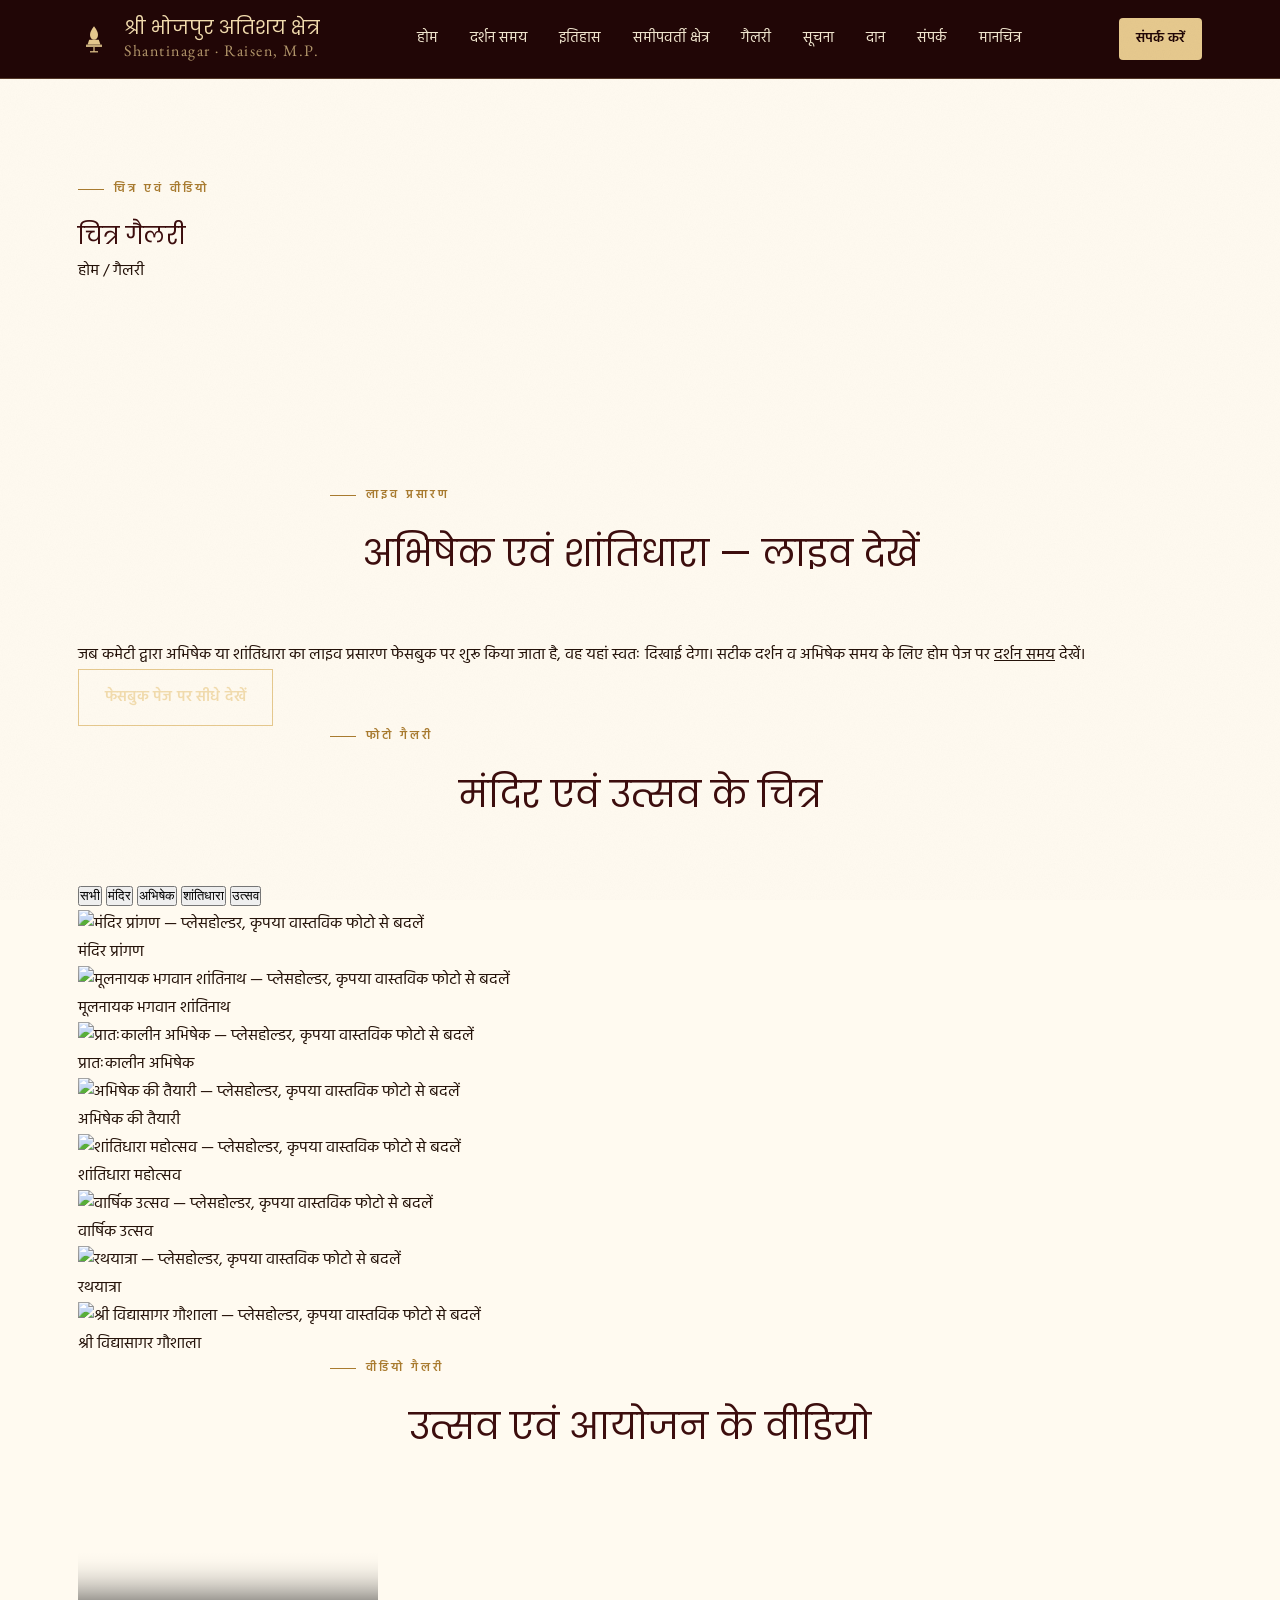
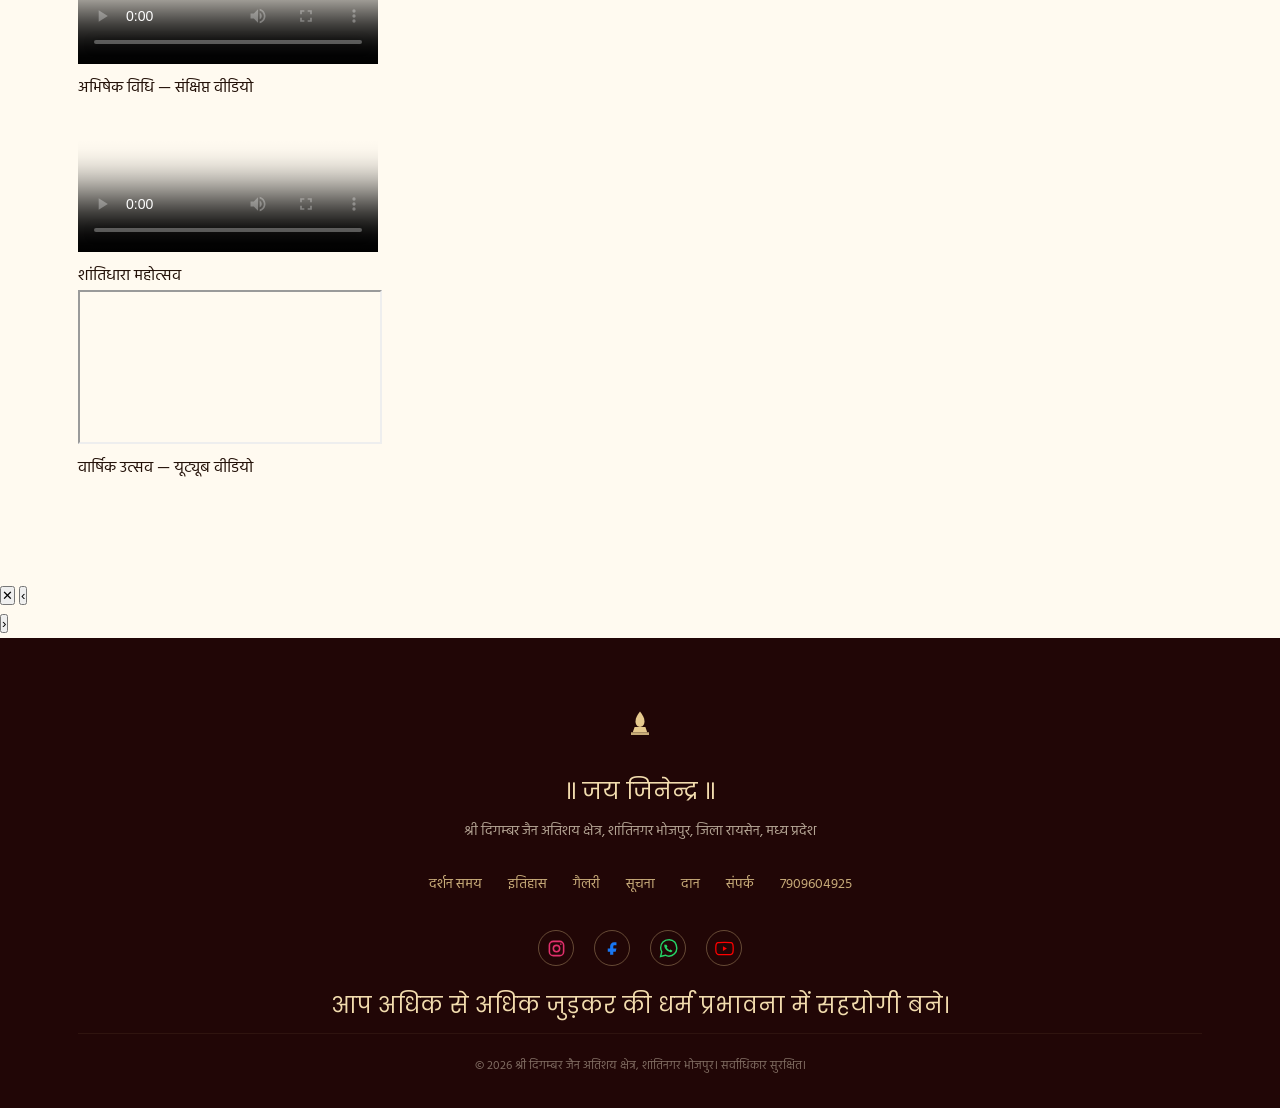
==== gallary.html @ 99258e97 "MAJOR: structure changes, added hisotry notification and gallary pages" ====
<!DOCTYPE html>
<html lang="hi">

<head>
    <meta charset="UTF-8">
    <meta name="viewport" content="width=device-width, initial-scale=1.0">
    <title>चित्र गैलरी — श्री दिगम्बर जैन अतिशय क्षेत्र, भोजपुर</title>
    <meta name="description"
        content="श्री दिगम्बर जैन अतिशय क्षेत्र भोजपुर की फोटो एवं वीडियो गैलरी, तथा अभिषेक व शांतिधारा का लाइव प्रसारण।">

    <link rel="preconnect" href="https://fonts.googleapis.com">
    <link rel="preconnect" href="https://fonts.gstatic.com" crossorigin>
    <link
        href="https://fonts.googleapis.com/css2?family=Poppins:wght@400;500;600&family=Hind:wght@400;500;600&family=EB+Garamond:ital@0;1&display=swap"
        rel="stylesheet">

    <link rel="stylesheet" href="css/style.css">
    <link rel="stylesheet" href="css/gallery.css">
</head>

<body>

    <header class="site-nav">
        <div class="nav-inner">
            <a href="index.html#top" class="brand" aria-label="मुख पृष्ठ पर जाएँ">
                <svg class="brand-mark" viewBox="0 0 40 40" fill="none" xmlns="http://www.w3.org/2000/svg"
                    aria-hidden="true">
                    <path d="M20 4C17 8 15 11 15 15C15 19 17.5 21 20 21C22.5 21 25 19 25 15C25 11 23 8 20 4Z"
                        fill="#e6c98e" />
                    <path d="M14 21H26L28 27H12L14 21Z" fill="#e6c98e" />
                    <rect x="10" y="27" width="20" height="3" fill="#e6c98e" opacity="0.85" />
                    <path d="M20 30V36" stroke="#e6c98e" stroke-width="1.5" />
                    <path d="M15 36H25" stroke="#e6c98e" stroke-width="1.5" />
                </svg>
                <span class="brand-text">श्री भोजपुर अतिशय क्षेत्र<small>Shantinagar &middot; Raisen,
                        M.P.</small></span>
            </a>

            <nav class="links" id="navLinks">
                <a href="index.html#top">होम</a>
                <a href="index.html#timings">दर्शन समय</a>
                <a href="history.html">इतिहास</a>
                <a href="index.html#nearby">समीपवर्ती क्षेत्र</a>
                <a href="chitra.html" aria-current="page">गैलरी</a>
                <a href="suchana.html">सूचना</a>
                <a href="index.html#donate">दान</a>
                <a href="index.html#committee">संपर्क</a>
                <a href="index.html#map">मानचित्र</a>
            </nav>

            <div class="nav-actions">
                <a href="tel:+917909604925" class="btn btn-primary nav-cta" aria-label="संपर्क करें, कॉल करें">
                    <svg class="nav-cta-icon" viewBox="0 0 24 24" aria-hidden="true">
                        <path
                            d="M6.6 10.8c1.4 2.8 3.7 5.1 6.5 6.5l2.2-2.2c.3-.3.7-.4 1-.2 1.1.4 2.3.6 3.6.6.6 0 1.1.5 1.1 1.1V20c0 .6-.5 1.1-1.1 1.1C10.6 21.1 2.9 13.4 2.9 4.2 2.9 3.6 3.4 3.1 4 3.1h3.4c.6 0 1.1.5 1.1 1.1 0 1.2.2 2.4.6 3.6.1.4 0 .8-.2 1L6.6 10.8z"
                            fill="currentColor" />
                    </svg>
                    <span class="nav-cta-text">संपर्क करें</span>
                </a>
                <button class="nav-toggle" id="navToggle" aria-label="मेनू खोलें" aria-expanded="false"
                    aria-controls="navLinks">मेनू</button>
            </div>
        </div>
    </header>

    <!-- ============ PAGE BANNER ============ -->
    <section class="page-banner">
        <div class="container">
            <div class="eyebrow">चित्र एवं वीडियो</div>
            <h1>चित्र गैलरी</h1>
            <div class="breadcrumb">
                <a href="index.html#top">होम</a>
                <span class="sep">/</span>
                <span>गैलरी</span>
            </div>
        </div>
    </section>

    <section>
        <div class="container">

            <!-- ============ LIVE BROADCAST ============ -->
            <div class="topic-block" id="live">
                <div class="section-head center">
                    <div class="eyebrow">लाइव प्रसारण</div>
                    <h2>अभिषेक एवं शांतिधारा — लाइव देखें</h2>
                </div>

                <!--
          FACEBOOK PAGE PLUGIN:
          This shows the temple's Facebook Page timeline. When the committee
          goes live on Facebook during अभिषेक/शांतिधारा, it appears here
          automatically — no code changes needed for each live session.
          Requires the Facebook SDK script placed once near the end of <body>.
        -->
                <div class="live-embed">
                    <div class="fb-frame">
                        <div id="fb-root"></div>
                        <div class="fb-page" data-href="https://www.facebook.com/share/1KMn5gtkCP/" data-tabs="timeline"
                            data-width="500" data-height="700" data-small-header="true"
                            data-adapt-container-width="true" data-hide-cover="false" data-show-facepile="false">
                        </div>
                    </div>
                </div>

                <p class="live-note">जब कमेटी द्वारा अभिषेक या शांतिधारा का लाइव प्रसारण फेसबुक पर शुरू किया जाता है, वह
                    यहां
                    स्वतः दिखाई देगा। सटीक दर्शन व अभिषेक समय के लिए होम पेज पर <a href="index.html#timings"
                        style="text-decoration:underline;">दर्शन समय</a> देखें।</p>

                <div class="live-actions">
                    <a href="https://www.facebook.com/share/1KMn5gtkCP/" target="_blank" rel="noopener noreferrer"
                        class="btn btn-outline">फेसबुक पेज पर सीधे देखें</a>
                </div>
            </div>

            <!-- ============ PHOTO GALLERY ============ -->
            <div class="topic-block" id="photos">
                <div class="section-head center">
                    <div class="eyebrow">फोटो गैलरी</div>
                    <h2>मंदिर एवं उत्सव के चित्र</h2>
                </div>

                <div class="filter-tabs" id="filterTabs">
                    <button class="filter-tab active" data-filter="all">सभी</button>
                    <button class="filter-tab" data-filter="mandir">मंदिर</button>
                    <button class="filter-tab" data-filter="abhishek">अभिषेक</button>
                    <button class="filter-tab" data-filter="shantidhara">शांतिधारा</button>
                    <button class="filter-tab" data-filter="utsav">उत्सव</button>
                </div>

                <div class="photo-grid" id="photoGrid">
                    <figure data-category="mandir">
                        <img src="/gallery/photos/mandir-1.jpg"
                            alt="मंदिर प्रांगण — प्लेसहोल्डर, कृपया वास्तविक फोटो से बदलें">
                        <figcaption>मंदिर प्रांगण</figcaption>
                    </figure>
                    <figure data-category="mandir">
                        <img src="/gallery/photos/mandir-2.jpg"
                            alt="मूलनायक भगवान शांतिनाथ — प्लेसहोल्डर, कृपया वास्तविक फोटो से बदलें">
                        <figcaption>मूलनायक भगवान शांतिनाथ</figcaption>
                    </figure>
                    <figure data-category="abhishek">
                        <img src="/gallery/photos/abhishek-1.jpg"
                            alt="प्रातःकालीन अभिषेक — प्लेसहोल्डर, कृपया वास्तविक फोटो से बदलें">
                        <figcaption>प्रातःकालीन अभिषेक</figcaption>
                    </figure>
                    <figure data-category="abhishek">
                        <img src="/gallery/photos/abhishek-2.jpg"
                            alt="अभिषेक की तैयारी — प्लेसहोल्डर, कृपया वास्तविक फोटो से बदलें">
                        <figcaption>अभिषेक की तैयारी</figcaption>
                    </figure>
                    <figure data-category="shantidhara">
                        <img src="/gallery/photos/shantidhara-1.jpg"
                            alt="शांतिधारा महोत्सव — प्लेसहोल्डर, कृपया वास्तविक फोटो से बदलें">
                        <figcaption>शांतिधारा महोत्सव</figcaption>
                    </figure>
                    <figure data-category="utsav">
                        <img src="/gallery/photos/utsav-1.jpg"
                            alt="वार्षिक उत्सव — प्लेसहोल्डर, कृपया वास्तविक फोटो से बदलें">
                        <figcaption>वार्षिक उत्सव</figcaption>
                    </figure>
                    <figure data-category="utsav">
                        <img src="/gallery/photos/utsav-2.jpg"
                            alt="रथयात्रा — प्लेसहोल्डर, कृपया वास्तविक फोटो से बदलें">
                        <figcaption>रथयात्रा</figcaption>
                    </figure>
                    <figure data-category="mandir">
                        <img src="/gallery/photos/goshala.jpg"
                            alt="श्री विद्यासागर गौशाला — प्लेसहोल्डर, कृपया वास्तविक फोटो से बदलें">
                        <figcaption>श्री विद्यासागर गौशाला</figcaption>
                    </figure>
                </div>
            </div>

            <!-- ============ VIDEO GALLERY ============ -->
            <div class="topic-block" id="videos">
                <div class="section-head center">
                    <div class="eyebrow">वीडियो गैलरी</div>
                    <h2>उत्सव एवं आयोजन के वीडियो</h2>
                </div>

                <div class="video-grid">
                    <div class="video-card">
                        <div class="frame">
                            <video controls preload="metadata" poster="/gallery/videos/abhishek-poster.jpg">
                                <source src="/gallery/videos/abhishek.mp4" type="video/mp4">
                                आपका ब्राउज़र वीडियो चलाने में असमर्थ है।
                            </video>
                        </div>
                        <figcaption>अभिषेक विधि — संक्षिप्त वीडियो</figcaption>
                    </div>

                    <div class="video-card">
                        <div class="frame">
                            <video controls preload="metadata" poster="/gallery/videos/shantidhara-poster.jpg">
                                <source src="/gallery/videos/shantidhara.mp4" type="video/mp4">
                                आपका ब्राउज़र वीडियो चलाने में असमर्थ है।
                            </video>
                        </div>
                        <figcaption>शांतिधारा महोत्सव</figcaption>
                    </div>

                    <!--
            YouTube embed example — since the temple's YouTube channel is
            already linked in the footer, individual videos uploaded there
            can be embedded like this (replace VIDEO_ID with the real one):
          -->
                    <div class="video-card">
                        <div class="frame">
                            <iframe src="https://www.youtube.com/embed/VIDEO_ID" title="मंदिर वीडियो"
                                allowfullscreen></iframe>
                        </div>
                        <figcaption>वार्षिक उत्सव — यूट्यूब वीडियो</figcaption>
                    </div>
                </div>
            </div>

        </div>
    </section>

    <!-- ============ LIGHTBOX ============ -->
    <div class="lightbox" id="lightbox">
        <button class="lightbox-close" id="lightboxClose" aria-label="बंद करें">✕</button>
        <button class="lightbox-nav prev" id="lightboxPrev" aria-label="पिछला फोटो">‹</button>
        <div class="lightbox-inner">
            <img id="lightboxImg" src="" alt="">
            <p class="lightbox-cap" id="lightboxCap"></p>
        </div>
        <button class="lightbox-nav next" id="lightboxNext" aria-label="अगला फोटो">›</button>
    </div>

    <footer id="contact-footer">
        <div class="container">
            <svg class="brand-mark" viewBox="0 0 40 40" fill="none" xmlns="http://www.w3.org/2000/svg"
                aria-hidden="true">
                <path d="M20 4C17 8 15 11 15 15C15 19 17.5 21 20 21C22.5 21 25 19 25 15C25 11 23 8 20 4Z"
                    fill="#e6c98e" />
                <path d="M14 21H26L28 27H12L14 21Z" fill="#e6c98e" />
                <rect x="10" y="27" width="20" height="3" fill="#e6c98e" opacity="0.85" />
            </svg>
            <h3>॥ जय जिनेन्द्र ॥</h3>
            <p class="addr">श्री दिगम्बर जैन अतिशय क्षेत्र, शांतिनगर भोजपुर, जिला रायसेन, मध्य प्रदेश</p>
            <div class="foot-links">
                <a href="index.html#timings">दर्शन समय</a>
                <a href="history.html">इतिहास</a>
                <a href="chitra.html">गैलरी</a>
                <a href="suchana.html">सूचना</a>
                <a href="index.html#donate">दान</a>
                <a href="index.html#committee">संपर्क</a>
                <a href="tel:+917909604925">7909604925</a>
            </div>

            <div class="social-links">
                <a href="https://www.instagram.com/bhojpurjainmandir?igsi=MWFqejNjMThsd3A1dw==" target="_blank"
                    rel="noopener noreferrer" aria-label="Instagram" class="icon-instagram">
                    <svg viewBox="0 0 24 24" aria-hidden="true">
                        <rect x="3" y="3" width="18" height="18" rx="5" ry="5" fill="none" stroke="currentColor"
                            stroke-width="2" />
                        <circle cx="12" cy="12" r="4" fill="none" stroke="currentColor" stroke-width="2" />
                        <circle cx="17.5" cy="6.5" r="1" fill="currentColor" />
                    </svg>
                </a>
                <a href="https://www.facebook.com/share/1KMn5gtkCP/" target="_blank" rel="noopener noreferrer"
                    aria-label="Facebook" class="icon-facebook">
                    <svg viewBox="0 0 24 24" aria-hidden="true">
                        <path d="M14 8h3V4h-3c-2.8 0-5 2.2-5 5v3H6v4h3v4h4v-4h3l1-4h-4V9c0-.6.4-1 1-1z"
                            fill="currentColor" />
                    </svg>
                </a>
                <a href="https://chat.whatsapp.com/BDwOjSt4ggu29MuZAZK6Yb" target="_blank" rel="noopener noreferrer"
                    aria-label="WhatsApp" class="icon-whatsapp">
                    <svg viewBox="0 0 24 24" aria-hidden="true">
                        <path d="M20 4.1A9.9 9.9 0 0 0 12.1 1
                     C6.6 1 2.1 5.5 2.1 11
                     c0 1.8.5 3.6 1.4 5.1L2 22
                     l6-1.5c1.4.8 2.9 1.2 4.5 1.2
                     5.5 0 10-4.5 10-10
                     0-2.7-1-5.2-2.5-7.6z" fill="none" stroke="currentColor" stroke-width="1.8" />
                        <path d="M8.5 7.5c.3-.3.6-.3.9-.1
                     l1.1 1.8c.2.3.1.6-.1.9
                     l-.7.7c.8 1.5 2 2.7 3.5 3.5
                     l.7-.7c.2-.2.6-.3.9-.1
                     l1.8 1.1c.3.2.3.6.1.9
                     -.5.8-1.2 1.2-2.1 1.1
                     -4.1-.6-7.4-3.9-8-8
                     -.1-.9.3-1.7 1-2.1z" fill="currentColor" />
                    </svg>
                </a>
                <a href="https://youtube.com/channel/UCMpEmd3uC0k5vnYtB0uBDTw?si=YQW9wvdhkdDPeEAL" target="_blank"
                    rel="noopener noreferrer" aria-label="YouTube" class="icon-youtube">
                    <svg viewBox="0 0 24 24" aria-hidden="true">
                        <path
                            d="M23 12s0-3.6-.5-5.3c-.3-1-1-1.7-2-2C18.9 4.2 12 4.2 12 4.2s-6.9 0-8.5.5c-1 .3-1.7 1-2 2C1 8.4 1 12 1 12s0 3.6.5 5.3c.3 1 1 1.7 2 2 1.6.5 8.5.5 8.5.5s6.9 0 8.5-.5c1-.3 1.7-1 2-2 .5-1.7.5-5.3.5-5.3z"
                            fill="none" stroke="currentColor" stroke-width="1.6" />
                        <path d="M10 9l5 3-5 3V9z" fill="currentColor" />
                    </svg>
                </a>
            </div>

            <h3>आप अधिक से अधिक जुड़कर की धर्म प्रभावना में सहयोगी बने।</h3>
            <div class="copyright">© <span id="year"></span> श्री दिगम्बर जैन अतिशय क्षेत्र, शांतिनगर भोजपुर। सर्वाधिकार
                सुरक्षित।</div>
        </div>
    </footer>

    <button id="toTop" aria-label="ऊपर जाएँ">↑</button>

    <!-- Facebook SDK, required once for the fb-page plugin above -->
    <script async defer crossorigin="anonymous"
        src="https://connect.facebook.net/hi_IN/sdk.js#xfbml=1&version=v19.0"></script>

    <script>
        document.getElementById('year').textContent = new Date().getFullYear();

        const navToggle = document.getElementById('navToggle');
        const navLinks = document.getElementById('navLinks');
        navToggle.addEventListener('click', () => {
            const isOpen = navLinks.classList.toggle('open');
            navToggle.setAttribute('aria-expanded', isOpen ? 'true' : 'false');
        });
        navLinks.querySelectorAll('a').forEach(a => {
            a.addEventListener('click', () => {
                navLinks.classList.remove('open');
                navToggle.setAttribute('aria-expanded', 'false');
            });
        });

        const toTop = document.getElementById('toTop');
        window.addEventListener('scroll', () => {
            toTop.classList.toggle('show', window.scrollY > 400);
        });
        toTop.addEventListener('click', () => window.scrollTo({ top: 0, behavior: 'smooth' }));

        /* ---------- Photo filter ---------- */
        const tabs = document.querySelectorAll('.filter-tab');
        const figures = document.querySelectorAll('#photoGrid figure');
        tabs.forEach(tab => {
            tab.addEventListener('click', () => {
                tabs.forEach(t => t.classList.remove('active'));
                tab.classList.add('active');
                const filter = tab.dataset.filter;
                figures.forEach(fig => {
                    fig.style.display = (filter === 'all' || fig.dataset.category === filter) ? '' : 'none';
                });
            });
        });

        /* ---------- Lightbox ---------- */
        const lightbox = document.getElementById('lightbox');
        const lightboxImg = document.getElementById('lightboxImg');
        const lightboxCap = document.getElementById('lightboxCap');
        const visibleFigures = () => Array.from(figures).filter(f => f.style.display !== 'none');
        let currentIndex = 0;

        function openLightbox(index) {
            const list = visibleFigures();
            if (!list.length) return;
            currentIndex = index;
            const fig = list[currentIndex];
            const img = fig.querySelector('img');
            lightboxImg.src = img.src;
            lightboxImg.alt = img.alt;
            lightboxCap.textContent = fig.querySelector('figcaption')?.textContent || '';
            lightbox.classList.add('open');
        }

        figures.forEach((fig) => {
            fig.addEventListener('click', () => {
                const list = visibleFigures();
                openLightbox(list.indexOf(fig));
            });
        });

        document.getElementById('lightboxClose').addEventListener('click', () => lightbox.classList.remove('open'));
        lightbox.addEventListener('click', (e) => { if (e.target === lightbox) lightbox.classList.remove('open'); });

        document.getElementById('lightboxPrev').addEventListener('click', () => {
            const list = visibleFigures();
            currentIndex = (currentIndex - 1 + list.length) % list.length;
            openLightbox(currentIndex);
        });
        document.getElementById('lightboxNext').addEventListener('click', () => {
            const list = visibleFigures();
            currentIndex = (currentIndex + 1) % list.length;
            openLightbox(currentIndex);
        });

        document.addEventListener('keydown', (e) => {
            if (!lightbox.classList.contains('open')) return;
            if (e.key === 'Escape') lightbox.classList.remove('open');
            if (e.key === 'ArrowLeft') document.getElementById('lightboxPrev').click();
            if (e.key === 'ArrowRight') document.getElementById('lightboxNext').click();
        });
    </script>

</body>

</html>
---- css/style.css ----
:root {
    --maroon: #741c1c;
    --maroon-mid: #5a1414;
    --maroon-dark: #3c0d0d;
    --maroon-deep: #210606;
    --gold: #e6c98e;
    --gold-antique: #a97b2f;
    --gold-bright: #f2dcae;
    --cream: #fffaf0;
    --stone: #f1e6cf;
    --ink: #241209;
    --ink-soft: #5a4530;
    --hair: rgba(116, 28, 28, 0.22);
    --display: 'Poppins', serif;
    --body: 'Hind', sans-serif;
    --serif-en: 'EB Garamond', serif;
}

* {
    box-sizing: border-box;
    margin: 0;
    padding: 0;
}

html {
    scroll-behavior: smooth;
}

@media (prefers-reduced-motion: reduce) {
    html {
        scroll-behavior: auto;
    }

    * {
        animation-duration: .001ms !important;
        transition-duration: .001ms !important;
    }
}

body {
    font-family: var(--body);
    background: var(--cream);
    color: var(--ink);
    line-height: 1.75;
    position: relative;
}

/* paper / stone grain overlay -- the realism layer */
body::before {
    content: "";
    position: fixed;
    inset: 0;
    z-index: 2000;
    pointer-events: none;
    opacity: 0.05;
    mix-blend-mode: multiply;
    background-image: url("data:image/svg+xml;utf8,<svg xmlns='http://www.w3.org/2000/svg' width='160' height='160'><filter id='n'><feTurbulence type='fractalNoise' baseFrequency='0.85' numOctaves='2' stitchTiles='stitch'/><feColorMatrix type='saturate' values='0'/></filter><rect width='100%25' height='100%25' filter='url(%23n)'/></svg>");
}

img {
    max-width: 100%;
    display: block;
}

a {
    color: inherit;
    text-decoration: none;
}

ul {
    list-style: none;
}

h1,
h2,
h3,
.display {
    font-family: var(--display);
    font-weight: 400;
    color: var(--maroon-dark);
}

.container {
    max-width: 1180px;
    margin: 0 auto;
    padding: 0 28px;
}

.eyebrow {
    display: flex;
    align-items: center;
    gap: 10px;
    font-family: var(--body);
    font-weight: 600;
    letter-spacing: 3px;
    color: var(--gold-antique);
    font-size: 0.78rem;
    text-transform: uppercase;
    margin-bottom: 14px;
}

.eyebrow::before {
    content: "";
    width: 26px;
    height: 1px;
    background: var(--gold-antique);
}

/* thin ornamental divider used between sections instead of a repeated skyline band */
.hr-orn {
    display: flex;
    align-items: center;
    justify-content: center;
    gap: 14px;
    margin: 0 auto;
    width: fit-content;
}

.hr-orn .line {
    width: 64px;
    height: 1px;
    background: linear-gradient(90deg, transparent, var(--gold-antique));
}

.hr-orn .line.r {
    background: linear-gradient(90deg, var(--gold-antique), transparent);
}

.hr-orn svg {
    width: 20px;
    height: 20px;
}

/* ============ NAV — BASE (desktop default) ============ */
header.site-nav {
    position: sticky;
    top: 0;
    z-index: 100;
    background: var(--maroon-deep);
    border-bottom: 1px solid rgba(230, 201, 142, 0.25);
}

.nav-inner {
    max-width: 1180px;
    margin: 0 auto;
    padding: 0 28px;
    display: flex;
    align-items: center;
    justify-content: space-between;
    height: 78px;
}

.brand {
    display: flex;
    align-items: center;
    gap: 14px;
    min-width: 0;
}

.brand-mark {
    width: 32px;
    height: 32px;
    flex-shrink: 0;
}

.brand-text {
    color: var(--gold-bright);
    font-family: var(--display);
    font-size: 1.2rem;
    line-height: 1.15;
    min-width: 0;
}

.brand-text small {
    display: block;
    font-family: var(--serif-en);
    font-style: normal;
    font-size: 1rem;
    color: var(--gold);
    letter-spacing: 1.5px;
    opacity: 0.75;
    margin-top: 3px;
}

nav.links {
    display: flex;
    align-items: center;
    gap: 30px;
}

nav.links a {
    color: var(--stone);
    font-size: 0.92rem;
    padding: 4px 1px;
    position: relative;
}

nav.links a::after {
    content: "";
    position: absolute;
    left: 0;
    right: 100%;
    bottom: -6px;
    height: 1px;
    background: var(--gold);
    transition: right 0.3s ease;
}

nav.links a:hover::after,
nav.links a:focus-visible::after {
    right: 0;
}

nav.links a:focus-visible {
    outline: none;
    color: var(--gold-bright);
}

.nav-toggle {
    display: none;
    background: none;
    border: 1px solid var(--gold);
    color: var(--gold-bright);
    font-size: 1.1rem;
    cursor: pointer;
    padding: 7px 12px;
    flex-shrink: 0;
}

.nav-toggle:focus-visible {
    outline: 2px solid var(--gold);
}



/* ============ HERO — gateway framing ============ */
.hero {
    background: var(--maroon-deep);
    position: relative;
    overflow: hidden;
    padding: 64px 0 0;
}

.hero-grid {
    max-width: 1180px;
    margin: 0 auto;
    padding: 0 28px;
    display: grid;
    grid-template-columns: 1.05fr 0.95fr;
    gap: 8px;
    align-items: center;
}

.hero-copy {
    padding-bottom: 90px;
}

.hero .eyebrow {
    color: var(--gold);
}

.hero .eyebrow::before {
    background: var(--gold);
}

.hero h1 {
    font-size: clamp(2.1rem, 4.4vw, 3.15rem);
    color: var(--gold-bright);
    line-height: 1.28;
    margin-bottom: 16px;
}

.hero .sub-en {
    font-family: var(--serif-en);
    font-style: normal;
    color: var(--gold);
    opacity: 0.72;
    font-size: 1rem;
    letter-spacing: 0.4px;
    margin-bottom: 22px;
}

.hero p.lede {
    color: var(--stone);
    opacity: 0.9;
    font-size: 1.05rem;
    max-width: 480px;
    margin-bottom: 36px;
}

.cta-row {
    display: flex;
    gap: 18px;
    flex-wrap: wrap;
}

.btn {
    display: inline-flex;
    align-items: center;
    gap: 9px;
    padding: 14px 26px;
    font-size: 0.95rem;
    font-weight: 600;
    letter-spacing: 0.2px;
    cursor: pointer;
    border: 1px solid transparent;
    transition: all 0.25s;
}

.btn:focus-visible {
    outline: 2px solid var(--gold-bright);
    outline-offset: 3px;
}

.btn-primary {
    background: var(--gold);
    color: var(--maroon-deep);
}

.btn-primary:hover {
    background: var(--gold-bright);
    transform: translateY(-2px);
}

.btn-outline {
    background: transparent;
    color: var(--gold-bright);
    border-color: var(--gold);
}

.btn-outline:hover {
    background: rgba(230, 201, 142, 0.1);
    transform: translateY(-2px);
}

.btn-line {
    background: transparent;
    color: var(--maroon);
    border-bottom: 1px solid var(--maroon);
    padding: 4px 2px;
    border-radius: 0;
}

.btn-line:hover {
    color: var(--gold-antique);
    border-color: var(--gold-antique);
}

/* the arch-framed hero art -- signature element */
.hero-art {
    position: relative;
    align-self: end;
}

.hero-art svg {
    width: 100%;
    height: auto;
    display: block;
}

/* ============ SECTION shared ============ */
section {
    padding: 100px 0;
    position: relative;
}

section.stone {
    background: var(--stone);
}

.section-head {
    max-width: 620px;
    margin: 0 0 56px;
}

.section-head.center {
    margin: 0 auto 56px;
    text-align: center;
}

.section-head h2 {
    font-size: clamp(1.75rem, 3.2vw, 2.3rem);
    margin-bottom: 12px;
}

.section-head p {
    color: var(--ink-soft);
    font-size: 1.02rem;
}

.reveal {
    opacity: 0;
    transform: translateY(22px);
    transition: opacity 0.7s ease, transform 0.7s ease;
}

.reveal.in {
    opacity: 1;
    transform: translateY(0);
}

/* ============ TIMINGS -- inscribed tablet, not cards ============ */
.tablet {
    background: var(--maroon-deep);
    padding: 8px;
    position: relative;
}

.tablet-inner {
    border: 1px solid rgba(230, 201, 142, 0.35);
    padding: 18px 0;
}

.tablet-row {
    display: grid;
    grid-template-columns: auto 1fr auto;
    align-items: center;
    gap: 28px;
    padding: 26px 44px;
    border-bottom: 1px solid rgba(230, 201, 142, 0.15);
}

.tablet-row:last-child {
    border-bottom: none;
}

.tablet-row .ic {
    width: 34px;
    height: 34px;
    opacity: 0.9;
}

.tablet-row h3 {
    color: var(--gold-bright);
    font-size: 1.15rem;
    margin-bottom: 4px;
}

.tablet-row .note {
    color: var(--stone);
    opacity: 0.6;
    font-size: 0.85rem;
}

.tablet-row .time {
    font-family: var(--serif-en);
    font-style: italic;
    color: var(--gold);
    font-size: 1.15rem;
    text-align: right;
    white-space: nowrap;
}

@media (max-width:640px) {
    .tablet-row {
        grid-template-columns: auto 1fr;
        padding: 22px 22px;
    }

    .tablet-row .time {
        grid-column: 1/3;
        text-align: left;
        margin-top: 8px;
        font-size: 1.05rem;
    }
}

/* ============ HISTORY ============ */
.history-wrap {
    display: grid;
    grid-template-columns: 1fr 0.82fr;
    gap: 64px;
    align-items: start;
}

.history-text p {
    margin-bottom: 18px;
    color: var(--ink-soft);
}

.history-text strong {
    color: var(--maroon-dark);
    font-weight: 600;
}

.history-text p:first-of-type::first-letter {
    font-family: var(--display);
    font-size: 3.6rem;
    color: var(--maroon);
    float: left;
    line-height: 0.8;
    padding: 8px 10px 0 0;
}

.pullquote {
    font-family: var(--display);
    font-size: 1.35rem;
    color: var(--maroon);
    line-height: 1.5;
    padding: 26px 0;
    margin: 8px 0 24px;
    border-top: 1px solid var(--hair);
    border-bottom: 1px solid var(--hair);
}

.fine-print {
    font-family: var(--serif-en);
    font-style: italic;
    color: var(--ink-soft);
    font-size: 0.85rem;
    opacity: 0.8;
}

.history-fig {
    position: relative;
}

.history-fig .frame {
    border: 1px solid var(--gold-antique);
    padding: 10px;
}

.history-fig img {
    width: 100%;
    height: 440px;
    object-fit: cover;
    filter: sepia(8%) saturate(92%);
}

.history-fig figcaption {
    margin-top: 12px;
    font-family: var(--serif-en);
    font-style: italic;
    color: var(--ink-soft);
    font-size: 0.85rem;
    text-align: center;
}

@media (max-width:900px) {
    .history-wrap {
        grid-template-columns: 1fr;
    }

    .history-fig {
        order: -1;
    }
}

/* ============ NEARBY -- numbered site list ============ */
.site-list {
    border-top: 1px solid var(--hair);
}

.site-row {
    display: grid;
    grid-template-columns: 90px 1fr;
    gap: 28px;
    padding: 34px 0;
    border-bottom: 1px solid var(--hair);
}

.site-row .num {
    font-family: var(--display);
    font-size: 2.1rem;
    color: var(--gold-antique);
    opacity: 0.55;
    line-height: 1;
}

.site-row h3 {
    font-size: 1.15rem;
    margin-bottom: 6px;
}

.site-row .place {
    color: var(--gold-antique);
    font-size: 0.8rem;
    font-weight: 600;
    letter-spacing: 1px;
    text-transform: uppercase;
    margin-bottom: 8px;
    display: block;
}

.site-row p {
    color: var(--ink-soft);
    font-size: 0.95rem;
    max-width: 640px;
}

.nearby-note {
    color: var(--ink-soft);
    font-size: 0.85rem;
    margin-top: 26px;
    font-family: var(--serif-en);
    font-style: italic;
}

/* ============ GALLERY -- hung photo collage ============ */
.collage {
    display: flex;
    flex-wrap: wrap;
    gap: 34px 26px;
    justify-content: center;
    padding-top: 10px;
}

.collage figure {
    background: #fff;
    padding: 12px 12px 40px;
    box-shadow: 0 12px 28px rgba(36, 18, 9, 0.18);
    width: 260px;
    position: relative;
}

.collage figure:nth-child(odd) {
    transform: rotate(-2deg);
}

.collage figure:nth-child(even) {
    transform: rotate(1.6deg);
}

.collage figure:nth-child(3n) {
    transform: rotate(-1deg);
    width: 300px;
}

.collage figure:hover {
    transform: rotate(0deg) translateY(-4px);
    box-shadow: 0 18px 36px rgba(36, 18, 9, 0.24);
    z-index: 5;
    transition: all 0.35s;
}

.collage img {
    width: 100%;
    height: 200px;
    object-fit: cover;
    filter: sepia(6%);
}

.collage figcaption {
    position: absolute;
    bottom: 12px;
    left: 12px;
    right: 12px;
    text-align: center;
    font-family: var(--serif-en);
    font-style: italic;
    color: var(--ink-soft);
    font-size: 0.82rem;
}

.gallery-note {
    text-align: center;
    color: var(--ink-soft);
    font-size: 0.85rem;
    margin-top: 40px;
    font-family: var(--serif-en);
    font-style: italic;
}

/* ============ DONATIONS -- ascending ladder ============ */
.ladder {
    max-width: 760px;
    margin: 0 auto 70px;
}

.rung {
    display: flex;
    align-items: center;
    justify-content: space-between;
    gap: 20px;
    padding: 24px 30px;
    border: 1px solid var(--hair);
    border-top: none;
}

.ladder .rung:first-child {
    border-top: 1px solid var(--hair);
}

.rung h3 {
    font-size: 1.05rem;
    color: var(--maroon-dark);
    font-weight: 600;
    font-family: var(--body);
}

.rung .amt {
    font-family: var(--display);
    font-size: 1.5rem;
    color: var(--maroon);
    white-space: nowrap;
}

.rung.top {
    background: var(--maroon-deep);
}

.rung.top h3 {
    color: var(--gold-bright);
}

.rung.top .amt {
    color: var(--gold);
}

.donate-panels {
    display: grid;
    grid-template-columns: 1.15fr 0.85fr;
    gap: 32px;
}

.bank-box {
    border: 1px solid var(--gold-antique);
    padding: 36px;
    position: relative;
}

.bank-box h3 {
    margin-bottom: 20px;
    font-size: 1.15rem;
}

.bank-row {
    display: flex;
    justify-content: space-between;
    padding: 12px 0;
    border-bottom: 1px solid var(--hair);
    font-size: 0.95rem;
    gap: 16px;
}

.bank-row:last-child {
    border-bottom: none;
}

.bank-row span:first-child {
    color: var(--ink-soft);
    flex-shrink: 0;
}

.bank-row span:last-child {
    font-weight: 600;
    color: var(--maroon-dark);
    text-align: right;
}

.upi-box {
    background: var(--maroon-deep);
    padding: 32px;
    text-align: center;
    display: flex;
    flex-direction: column;
    align-items: center;
    gap: 16px;
}

.upi-box img {
    width: 160px;
    height: 160px;
    border: 6px solid var(--stone);
}

.upi-box p {
    color: var(--stone);
    opacity: 0.85;
    font-size: 0.85rem;
}

.upi-box .btn-primary {
    width: 100%;
    justify-content: center;
}

@media (max-width:800px) {
    .donate-panels {
        grid-template-columns: 1fr;
    }

    .rung {
        flex-direction: column;
        align-items: flex-start;
        gap: 6px;
    }
}

/* ============ COMMITTEE -- engraved nameplates ============ */
.committee-lead {
    border: 1px solid var(--hair);
    padding: 22px 28px;
    text-align: center;
    margin-bottom: 46px;
    font-size: 1rem;
    color: var(--ink-soft);
}

.committee-lead a {
    color: var(--maroon);
    font-weight: 700;
    border-bottom: 1px solid var(--maroon);
}

.plate-grid {
    display: grid;
    grid-template-columns: repeat(3, 1fr);
    gap: 26px;
}

.plate {
    background: var(--maroon-deep);
    padding: 30px 26px;
    position: relative;
    border-top: 2px solid var(--gold);
}

.plate::before,
.plate::after {
    content: "";
    position: absolute;
    width: 14px;
    height: 14px;
    border: 1px solid var(--gold);
    opacity: 0.55;
}

.plate::before {
    top: 10px;
    left: 10px;
    border-right: none;
    border-bottom: none;
}

.plate::after {
    bottom: 10px;
    right: 10px;
    border-left: none;
    border-top: none;
}

.plate-role {
    color: var(--gold-antique);
    font-size: 0.75rem;
    font-weight: 700;
    letter-spacing: 2px;
    text-transform: uppercase;
    margin-bottom: 10px;
}

.plate-name {
    font-family: var(--display);
    color: var(--gold-bright);
    font-size: 1.2rem;
    margin-bottom: 6px;
}

.plate-place {
    color: var(--stone);
    opacity: 0.65;
    font-size: 0.85rem;
    margin-bottom: 16px;
}

.plate-phone {
    display: inline-flex;
    align-items: center;
    gap: 8px;
    color: var(--gold);
    font-family: var(--serif-en);
    font-style: italic;
    font-size: 1rem;
    border-top: 1px solid rgba(230, 201, 142, 0.2);
    padding-top: 14px;
    width: 100%;
}

/* ============ MAP ============ */
.map-wrap {
    display: grid;
    grid-template-columns: 1fr 1fr;
    border: 1px solid var(--hair);
}

.map-info {
    background: var(--stone);
    padding: 50px;
    display: flex;
    flex-direction: column;
    justify-content: center;
    gap: 16px;
}

.map-info h3 {
    font-size: 1.4rem;
}

.map-info p {
    color: var(--ink-soft);
}

.map-info .btn {
    align-self: flex-start;
    margin-top: 10px;
}

.map-frame {
    min-height: 380px;
}

.map-frame iframe {
    width: 100%;
    height: 100%;
    min-height: 380px;
    border: 0;
    display: block;
    filter: sepia(15%) contrast(0.96);
}

@media (max-width:900px) {
    .map-wrap {
        grid-template-columns: 1fr;
    }
}

/* ============ FOOTER ============ */
footer {
    background: var(--maroon-deep);
    color: var(--gold);
    padding: 70px 0 30px;
    text-align: center;
}

footer .brand-mark {
    width: 36px;
    height: 36px;
    margin: 0 auto 18px;
}

footer h3 {
    color: var(--gold-bright);
    font-size: 1.4rem;
    margin-bottom: 8px;
}

footer p.addr {
    color: var(--stone);
    opacity: 0.7;
    font-size: 0.9rem;
    max-width: 460px;
    margin: 8px auto 28px;
}

footer .foot-links {
    display: flex;
    justify-content: center;
    gap: 26px;
    flex-wrap: wrap;
    margin-bottom: 32px;
}

footer .foot-links a {
    color: var(--gold);
    font-size: 0.88rem;
    opacity: 0.85;
    border-bottom: 1px solid transparent;
}

footer .foot-links a:hover {
    opacity: 1;
    border-color: var(--gold);
}

footer .copyright {
    font-size: 0.78rem;
    color: var(--stone);
    opacity: 0.45;
    border-top: 1px solid rgba(230, 201, 142, 0.15);
    padding-top: 22px;
}

#toTop {
    position: fixed;
    bottom: 26px;
    right: 26px;
    width: 44px;
    height: 44px;
    background: var(--maroon-deep);
    color: var(--gold-bright);
    border: 1px solid var(--gold);
    cursor: pointer;
    display: flex;
    align-items: center;
    justify-content: center;
    font-size: 1.1rem;
    opacity: 0;
    pointer-events: none;
    transition: opacity 0.3s, transform 0.3s;
    z-index: 90;
}

#toTop.show {
    opacity: 1;
    pointer-events: auto;
}

#toTop:hover {
    transform: translateY(-3px);
}

#toTop:focus-visible {
    outline: 2px solid var(--gold);
}

@media (max-width:900px) {
    .hero-grid {
        grid-template-columns: 1fr;
    }

    .hero-art {
        order: -1;
        max-width: 280px;
        margin: 0 auto;
        padding-top: 40px;
    }

    .hero-copy {
        padding-bottom: 60px;
        text-align: left;
    }

    .plate-grid {
        grid-template-columns: repeat(2, 1fr);
    }
}

@media (max-width:720px) {
    nav.links {
        position: fixed;
        top: 78px;
        left: 0;
        right: 0;
        background: var(--maroon-deep);
        flex-direction: column;
        align-items: flex-start;
        padding: 6px 28px 26px;
        gap: 0;
        border-bottom: 1px solid rgba(230, 201, 142, 0.2);
        transform: translateY(-130%);
        transition: transform 0.3s ease;
    }

    nav.links.open {
        transform: translateY(0);
    }

    nav.links a {
        padding: 14px 0;
        border-bottom: 1px solid rgba(230, 201, 142, 0.08);
        width: 100%;
    }

    nav.links a::after {
        display: none;
    }

    .nav-toggle {
        display: block;
    }

    .plate-grid {
        grid-template-columns: 1fr;
    }

    section {
        padding: 72px 0;
    }

    .cta-row {
        flex-direction: column;
        align-items: stretch;
    }

    .btn {
        justify-content: center;
    }
}

#contact-footer .social-links {
    display: flex;
    justify-content: center;
    align-items: center;
    gap: 20px;
    margin: 20px 0;
}

#contact-footer .social-links a {
    width: 36px;
    height: 36px;
    display: flex;
    align-items: center;
    justify-content: center;
    text-decoration: none;
    border: 1px solid rgba(230, 201, 142, 0.35);
    border-radius: 50%;
    transition: all 0.25s ease;
}

#contact-footer .social-links svg {
    width: 19px;
    height: 19px;
}

/* Brand colors — icon glyph */
#contact-footer .icon-instagram {
    color: #E1306C;
}

#contact-footer .icon-facebook {
    color: #1877F2;
}

#contact-footer .icon-whatsapp {
    color: #25D366;
}

#contact-footer .icon-youtube {
    color: #FF0000;
}

/* On hover, fill circle with brand color, icon turns white */
@media (hover: hover) {
    #contact-footer .icon-instagram:hover {
        background: #E1306C;
        color: #fff;
        border-color: #E1306C;
        transform: translateY(-2px);
    }

    #contact-footer .icon-facebook:hover {
        background: #1877F2;
        color: #fff;
        border-color: #1877F2;
        transform: translateY(-2px);
    }

    #contact-footer .icon-whatsapp:hover {
        background: #25D366;
        color: #fff;
        border-color: #25D366;
        transform: translateY(-2px);
    }

    #contact-footer .icon-youtube:hover {
        background: #FF0000;
        color: #fff;
        border-color: #FF0000;
        transform: translateY(-2px);
    }
}

#contact-footer .social-links a:active {
    transform: translateY(-1px);
}

@media (max-width: 400px) {
    #contact-footer .social-links {
        gap: 12px;
    }

    #contact-footer .social-links a {
        width: 32px;
        height: 32px;
    }

    #contact-footer .social-links svg {
        width: 16px;
        height: 16px;
    }
}

.nav-actions {
    display: flex;
    align-items: center;
    gap: 10px;
    flex-shrink: 0;
}

.nav-cta {
    display: flex;
    align-items: center;
    gap: 6px;
    padding: 8px 16px;
    font-size: 0.85rem;
    white-space: nowrap;
    border-radius: 4px;
}

.nav-cta-icon {
    width: 15px;
    height: 15px;
    flex-shrink: 0;
    display: none;
    /* hidden on desktop, text is enough */
}

/* Mobile: shrink to icon + smaller text, or icon-only on very narrow screens */
@media (max-width: 640px) {
    .nav-inner {
        padding: 0 12px;
        height: auto;
        min-height: 64px;
        flex-wrap: nowrap;
        gap: 6px;
    }

    .brand {
        gap: 8px;
        min-width: 0;
        flex: 1 1 auto;
        overflow: hidden;
    }

    .brand-mark {
        width: 26px;
        height: 26px;
    }

    .brand-text {
        font-size: 0.95rem;
        min-width: 0;
    }

    .brand-text small {
        font-size: 0.72rem;
        letter-spacing: 0.5px;
        margin-top: 1px;
    }

    .nav-toggle {
        display: inline-block;
        flex-shrink: 0;
        padding: 5px 9px;
        font-size: 0.9rem;
    }

    .nav-cta {
        padding: 7px 10px;
        font-size: 0.78rem;
        gap: 4px;
    }

    .nav-cta-icon {
        display: block;
    }
}

/* Very narrow: icon only, drop text to save space */
@media (max-width: 380px) {
    .nav-cta-text {
        display: none;
    }

    .nav-cta {
        padding: 8px;
        width: 34px;
        height: 34px;
        justify-content: center;
    }

    .nav-cta-icon {
        width: 16px;
        height: 16px;
    }

    .brand-text {
        font-size: 0.82rem;
    }

    .brand-text small {
        font-size: 0.62rem;
    }
}

@media (max-width: 360px) {
    #contact-footer .social-links a {
        width: 27px;
        height: 27px;
    }

    #contact-footer .social-links svg {
        width: 13px;
        height: 13px;
    }
}
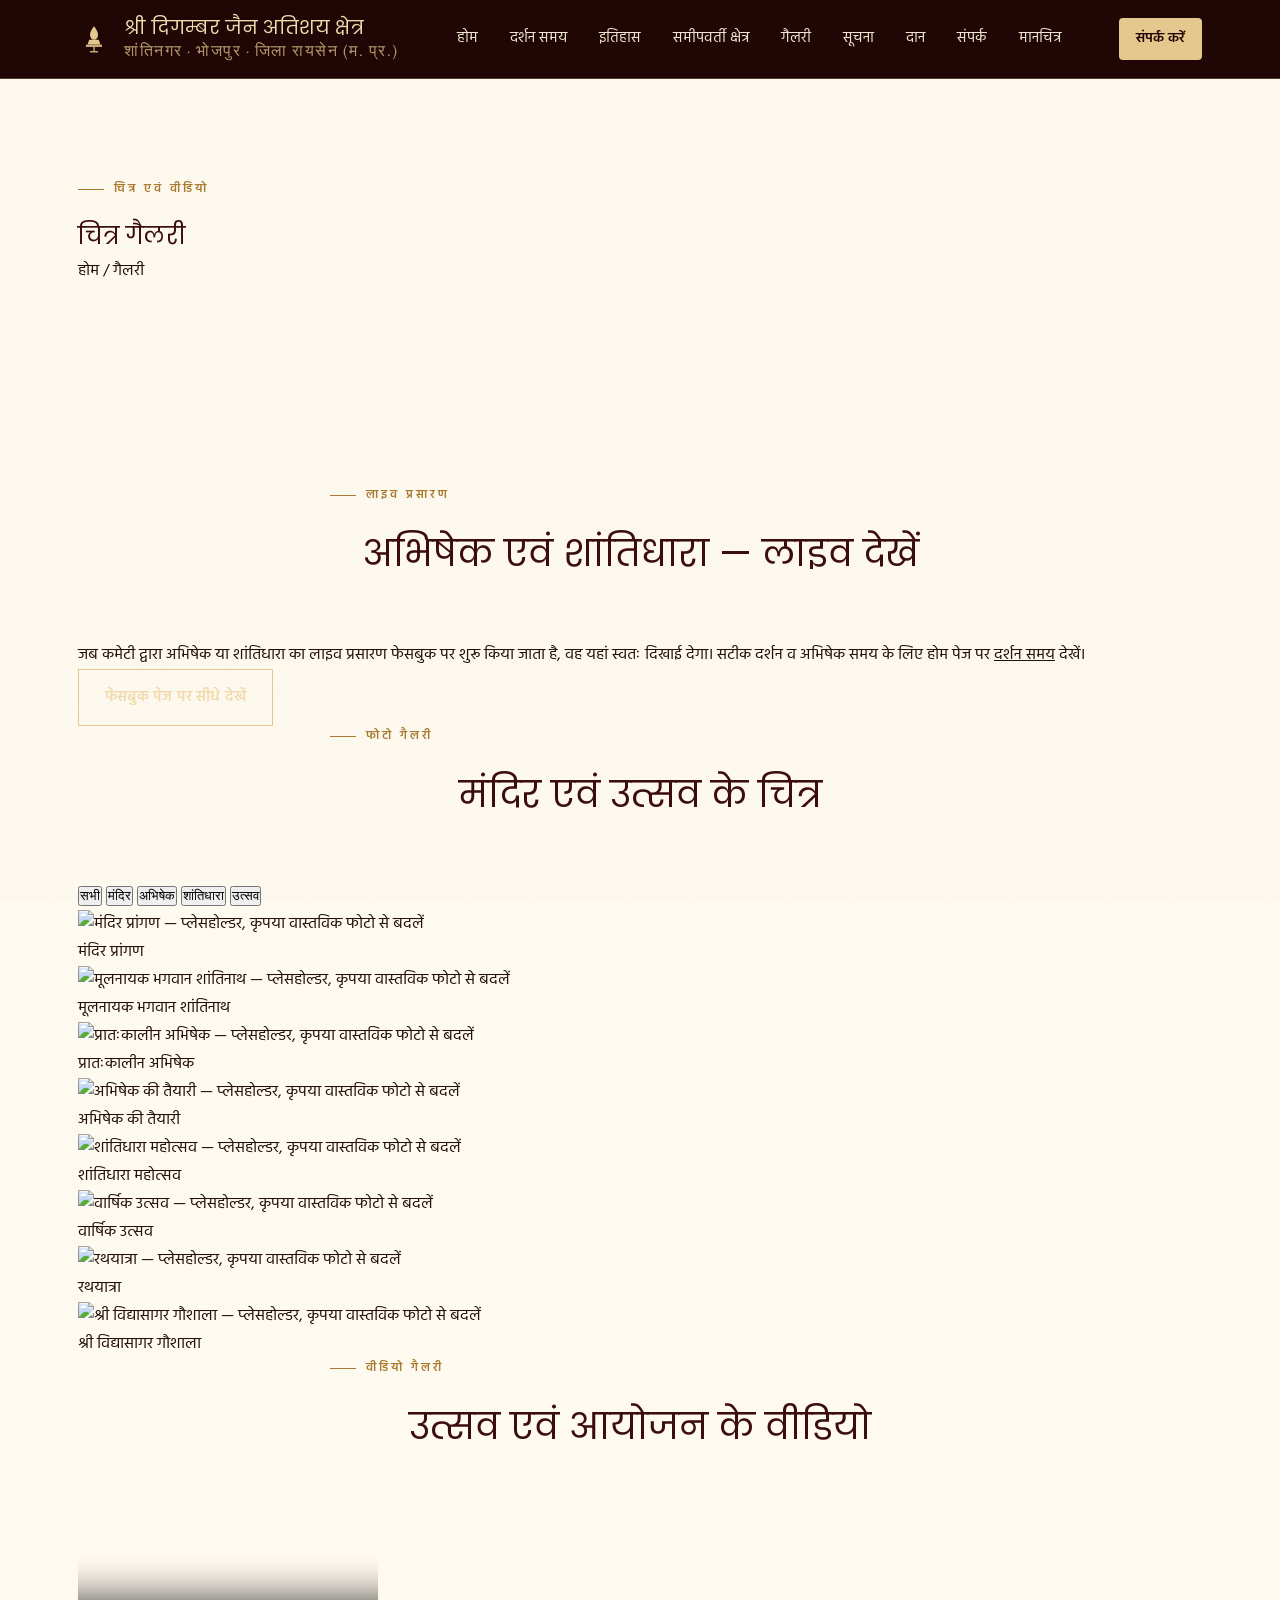
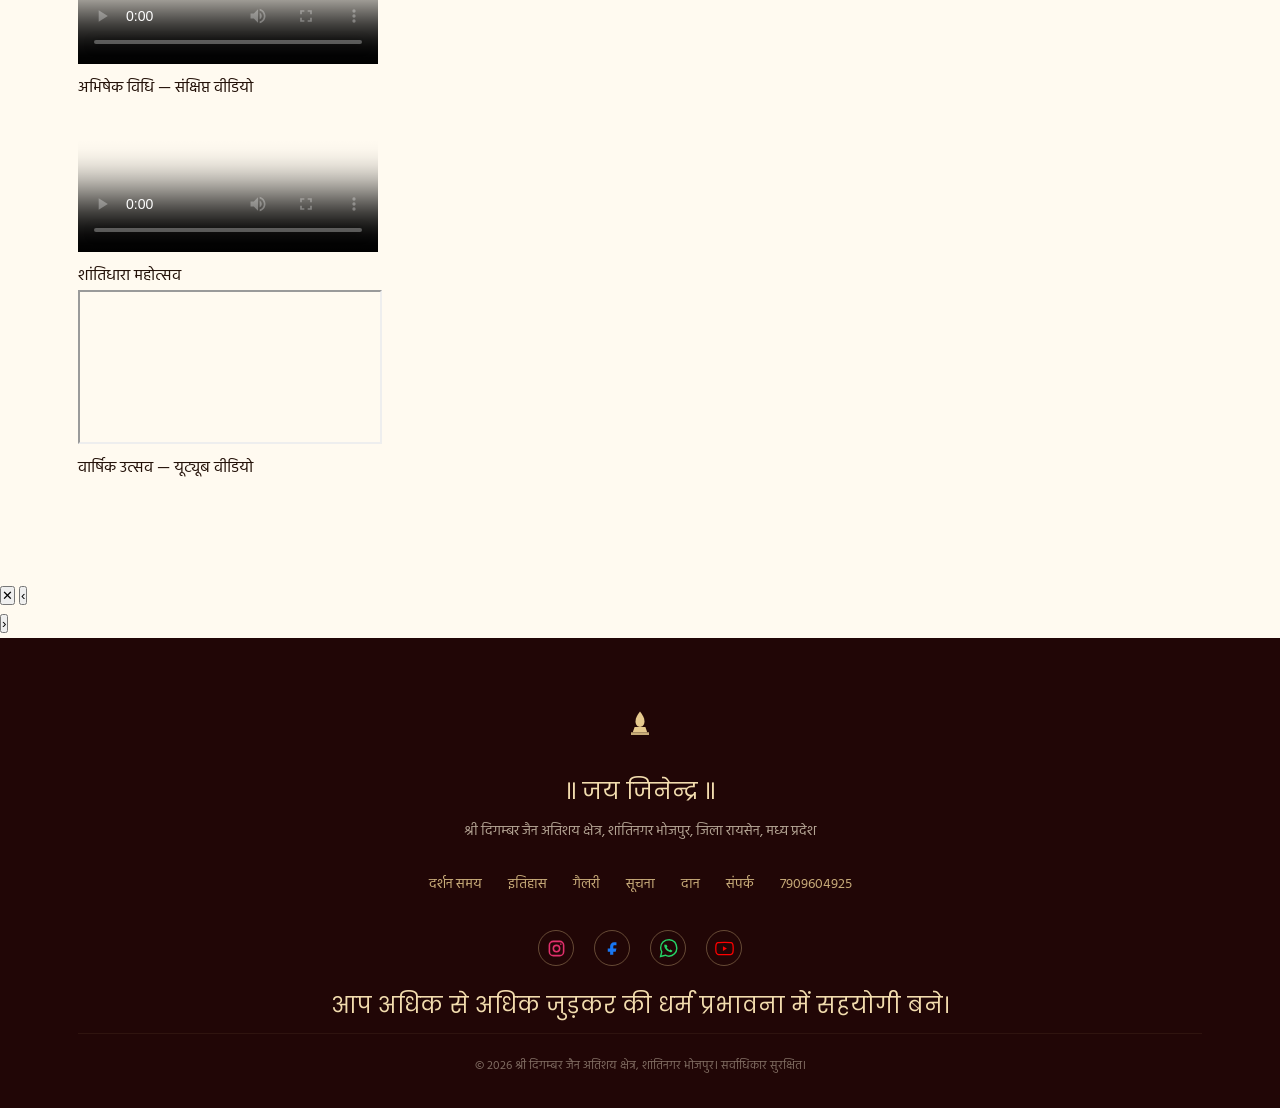
==== commit 3815b3b6: "Update brand text in gallary.html" ====
--- a/gallary.html
+++ b/gallary.html
@@ -32,8 +32,7 @@
                     <path d="M20 30V36" stroke="#e6c98e" stroke-width="1.5" />
                     <path d="M15 36H25" stroke="#e6c98e" stroke-width="1.5" />
                 </svg>
-                <span class="brand-text">श्री भोजपुर अतिशय क्षेत्र<small>Shantinagar &middot; Raisen,
-                        M.P.</small></span>
+                <span class="brand-text">श्री दिगम्बर जैन अतिशय क्षेत्र<small>शांतिनगर &middot; भोजपुर &middot; जिला रायसेन (म. प्र.)</small></span>
             </a>
 
             <nav class="links" id="navLinks">
@@ -41,8 +40,8 @@
                 <a href="index.html#timings">दर्शन समय</a>
                 <a href="history.html">इतिहास</a>
                 <a href="index.html#nearby">समीपवर्ती क्षेत्र</a>
-                <a href="chitra.html" aria-current="page">गैलरी</a>
-                <a href="suchana.html">सूचना</a>
+                <a href="gallary.html" aria-current="page">गैलरी</a>
+                <a href="notification.html">सूचना</a>
                 <a href="index.html#donate">दान</a>
                 <a href="index.html#committee">संपर्क</a>
                 <a href="index.html#map">मानचित्र</a>
@@ -244,8 +243,8 @@
             <div class="foot-links">
                 <a href="index.html#timings">दर्शन समय</a>
                 <a href="history.html">इतिहास</a>
-                <a href="chitra.html">गैलरी</a>
-                <a href="suchana.html">सूचना</a>
+                <a href="gallary.html">गैलरी</a>
+                <a href="notification.html">सूचना</a>
                 <a href="index.html#donate">दान</a>
                 <a href="index.html#committee">संपर्क</a>
                 <a href="tel:+917909604925">7909604925</a>
@@ -396,4 +395,4 @@
 
 </body>
 
-</html>+</html>
--- a/css/style.css
+++ b/css/style.css
@@ -635,7 +635,7 @@
 
 .collage img {
     width: 100%;
-    height: 200px;
+    height: 300px;
     object-fit: cover;
     filter: sepia(6%);
 }
@@ -1295,5 +1295,98 @@
     }
 }
 
-
-
+/* ============ बुलेटिन मार्की (गौशाला दान संदेश) ============ */
+.marquee-strip {
+    background: var(--maroon);
+    border-top: 2px solid var(--gold);
+    border-bottom: 2px solid var(--gold);
+    overflow: hidden;
+}
+
+.marquee-track {
+    display: flex;
+    width: max-content;
+    animation: marquee-scroll 26s linear infinite;
+}
+
+.marquee-track span {
+    padding: 12px 50px;
+    white-space: nowrap;
+    color: var(--gold-bright);
+    font-family: var(--body);
+    font-weight: 700;
+    font-size: 1.05rem;
+    letter-spacing: 0.3px;
+}
+
+.marquee-strip:hover .marquee-track {
+    animation-play-state: paused;
+}
+
+@keyframes marquee-scroll {
+    from {
+        transform: translateX(0);
+    }
+
+    to {
+        transform: translateX(-50%);
+    }
+}
+
+@media (prefers-reduced-motion: reduce) {
+    .marquee-track {
+        animation: none;
+        overflow-x: auto;
+    }
+}
+
+@media (max-width: 640px) {
+    .marquee-track span {
+            padding: 9px 30px;
+            font-size: 0.9rem;
+        }
+}
+
+.marquee-link {
+    color: var(--gold);
+    text-decoration: underline;
+    text-underline-offset: 2px;
+    font-weight: 800;
+}
+
+.marquee-link:hover {
+    color: #11eef2f1;
+}
+
+.marquee-marker {
+    margin-right: 10px;
+    font-size: 1rem;
+}
+
+
+/* railway/airport icons */
+.site-icons {
+    display: inline-flex;
+    gap: 6px;
+    margin-right: 10px;
+    vertical-align: middle;
+}
+
+.site-icon {
+    width: 25px;
+    height: 25px;
+    color: deepskyblue;
+    flex-shrink: 0;
+}
+
+@media (max-width: 480px) {
+    .site-icons {
+        margin-right: 6px;
+    }
+
+    .site-icon {
+        width: 17px;
+        height: 17px;
+    }
+}
+
